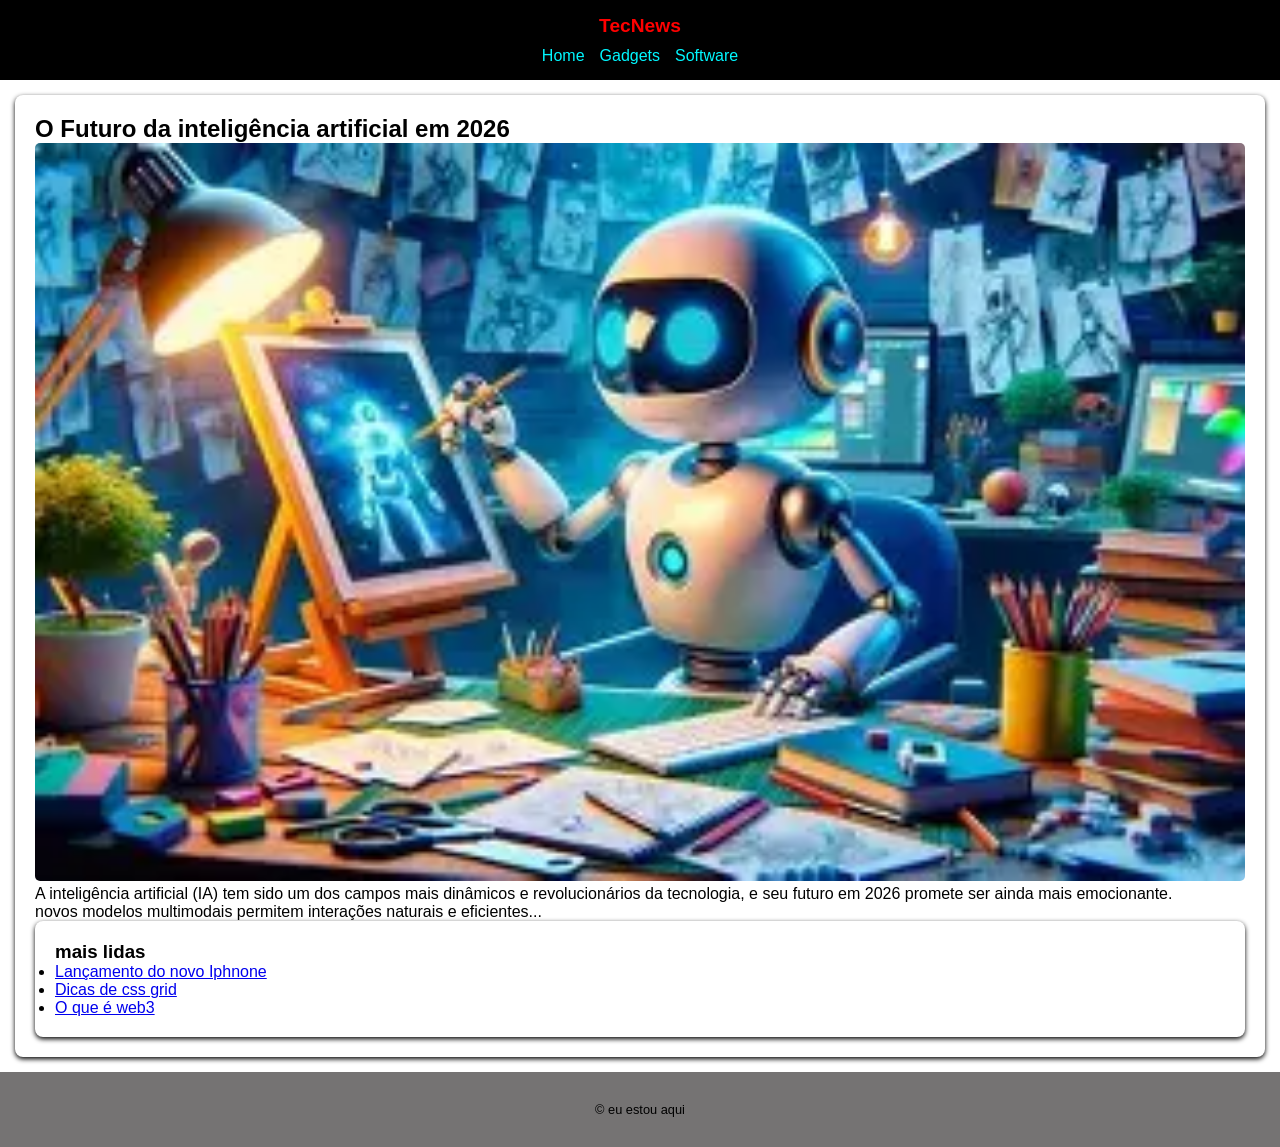
==== aula 5/index.html @ bcb5ad7d "commit" ====
<!DOCTYPE html>
<html lang="en">
<head>
    <meta charset="UTF-8">
    <meta name="viewport" content="width=device-width, initial-scale=1.0">
    <title>aula 5 layout de Notificação</title>
<link rel="stylesheet" href="./css/style.css">

<link rel="preconnect" href="https://fonts.googleapis.com">
<link rel="preconnect" href="https://fonts.gstatic.com" crossorigin>


</head>
<body>
    
  <header class="main-haeder">
    <div class="logo">TecNews</div>

    <nav>
        <ul>
            <li><a href="#">Home</a></li>
            <li><a href="#">Gadgets</a></li>
            <li><a href="#">Software</a></li>
        </ul>
    </nav>
  </header>

  <div class="layout-wrapper">
    <main class="content">
        <article class="post">
     <h1>O Futuro da inteligência artificial em 2026</h1>
     <img src="./img/image.png" alt="IA">
     <p>
        A inteligência artificial (IA) tem sido um dos campos mais dinâmicos e revolucionários da tecnologia, e seu futuro em 2026 promete ser ainda mais emocionante. 
     </p>
     <p> novos modelos multimodais permitem interações naturais e eficientes...</p>
        </article>
        <aside class="sidebar">
            <h3>mais lidas</h3>
            <ul class="sidedar-list">
                <li> <a href="#">Lançamento do novo Iphnone</a></li>
                <li><a href="#">Dicas de css grid</a></li>
                <li><a href="#">O que é web3</a></li>
            </ul>
        </aside>
    </main>
  </div>
  <footer class="main-footer">
    <p>&copy; eu estou aqui</p>
  </footer>

</body>
</html>
---- aula 5/css/style.css ----
head{
	font-family: 'Open Sans', sans-serif;
}

*{
    margin: 0;
    padding: 0;
    box-sizing: border-box;
}

body {
    font-family: Arial, Helvetica, sans-serif;
    background-color:rgb(255, 255, 255);

}
.main-haeder {
    background: #000000;
    color: rgb(255, 0, 0);
    padding: 15px;
    text-align: center;
}

.logo {
    font-size: 1.2rem;
    font-weight: bold;
    margin-bottom: 10px;
}

nav ul {
    display: flex;
    justify-content: center;
    list-style: none;
    gap: 15px;
}

nav a {
     color: rgb(0, 247, 255);
    text-decoration: none;
    font-size: 0.9;
}

.layout-wrapper {
   display: flex;
   flex-direction: column;
   padding: 15px;
   gap: 20px;
}

.content, .sidebar{
    background: rgb(255, 255, 255);
    padding: 20px;
    border-radius: 8px;
    box-shadow: 0 2px 5px rgb(0, 0, 0);
}

.post img {
    width: 100%;
    height: auto;
    border-radius: 5px;
}

.main-footer {
    text-align: center;
    padding: 30px;
    background: #757373;
    color: rgb(0, 0, 0);
    font-size: 0.8rem;
    
    bottom: 0;
    width: 100%;
    
}

@media (min-widh:992) {
    .main-haeder {
        display: flex;
        justify-content: space-between;
        padding: 20px 100px;
        text-align: left;
    }

    .layou-wrapper{
        flex-direction: row;
        margin: 40px auto;
        max-width: 1100px;
    }

    .content {
        flex: 3;
    }

    .sidebar {
        flex: 1;
    }
}
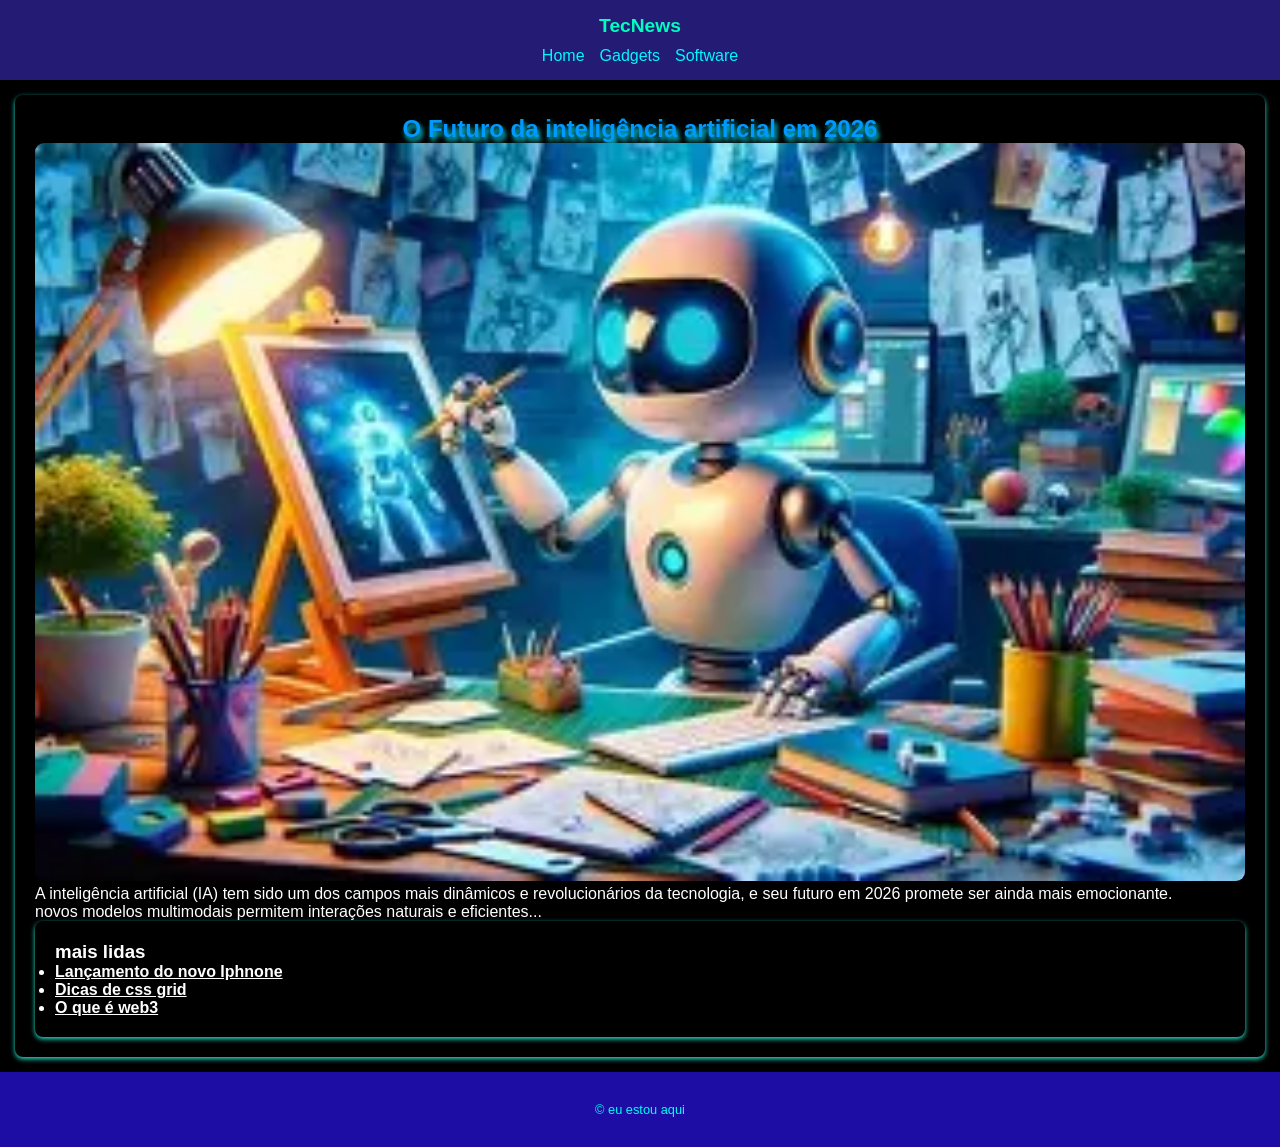
==== commit dffbfcf3: "aula 6" ====
--- a/aula 5/index.html
+++ b/aula 5/index.html
@@ -25,18 +25,18 @@
     </nav>
   </header>
 
-  <div class="layout-wrapper">
+  <div Class="layout-wrapper">
     <main class="content">
         <article class="post">
      <h1>O Futuro da inteligência artificial em 2026</h1>
      <img src="./img/image.png" alt="IA">
-     <p>
+     <p class="txt">
         A inteligência artificial (IA) tem sido um dos campos mais dinâmicos e revolucionários da tecnologia, e seu futuro em 2026 promete ser ainda mais emocionante. 
      </p>
-     <p> novos modelos multimodais permitem interações naturais e eficientes...</p>
+     <p class="txt"> novos modelos multimodais permitem interações naturais e eficientes...</p>
         </article>
         <aside class="sidebar">
-            <h3>mais lidas</h3>
+            <h3 class="sub">mais lidas</h3>
             <ul class="sidedar-list">
                 <li> <a href="#">Lançamento do novo Iphnone</a></li>
                 <li><a href="#">Dicas de css grid</a></li>
--- a/aula 5/css/style.css
+++ b/aula 5/css/style.css
@@ -10,20 +10,23 @@
 
 body {
     font-family: Arial, Helvetica, sans-serif;
-    background-color:rgb(255, 255, 255);
+    background-color:rgb(0, 0, 0);
+    min-height: 100vh;
 
 }
 .main-haeder {
     background: #000000;
-    color: rgb(255, 0, 0);
+    color: rgb(0, 255, 191);
     padding: 15px;
     text-align: center;
+    background-color: #241b74;
 }
 
 .logo {
     font-size: 1.2rem;
     font-weight: bold;
     margin-bottom: 10px;
+
 }
 
 nav ul {
@@ -44,26 +47,29 @@
    flex-direction: column;
    padding: 15px;
    gap: 20px;
+   background-color: #000000;
+   
 }
 
 .content, .sidebar{
-    background: rgb(255, 255, 255);
+    background: rgb(0, 0, 0);
     padding: 20px;
     border-radius: 8px;
-    box-shadow: 0 2px 5px rgb(0, 0, 0);
+    box-shadow: 0 2px 5px rgb(35, 228, 202);
 }
 
 .post img {
     width: 100%;
     height: auto;
-    border-radius: 5px;
+    border-radius: 9px;
+
 }
 
 .main-footer {
     text-align: center;
     padding: 30px;
-    background: #757373;
-    color: rgb(0, 0, 0);
+    background: #1d0da5;
+    color: rgb(0, 255, 242);
     font-size: 0.8rem;
     
     bottom: 0;
@@ -91,5 +97,31 @@
 
     .sidebar {
         flex: 1;
+       
     }
-}+}
+
+h1 {
+    text-align: center;
+    color: rgb(0, 153, 255);
+   text-shadow: 2px 4px 5px rgb(0, 238, 255);
+    
+}
+
+.txt {
+    color: #ffffff;
+}
+
+.sub {
+    color: #ffffff;
+}
+
+.sidedar-list {
+    color: #ffffff;
+    
+}
+
+.sidebar ul li a {
+    color: #ffffff;
+    font-weight: bold;
+}
